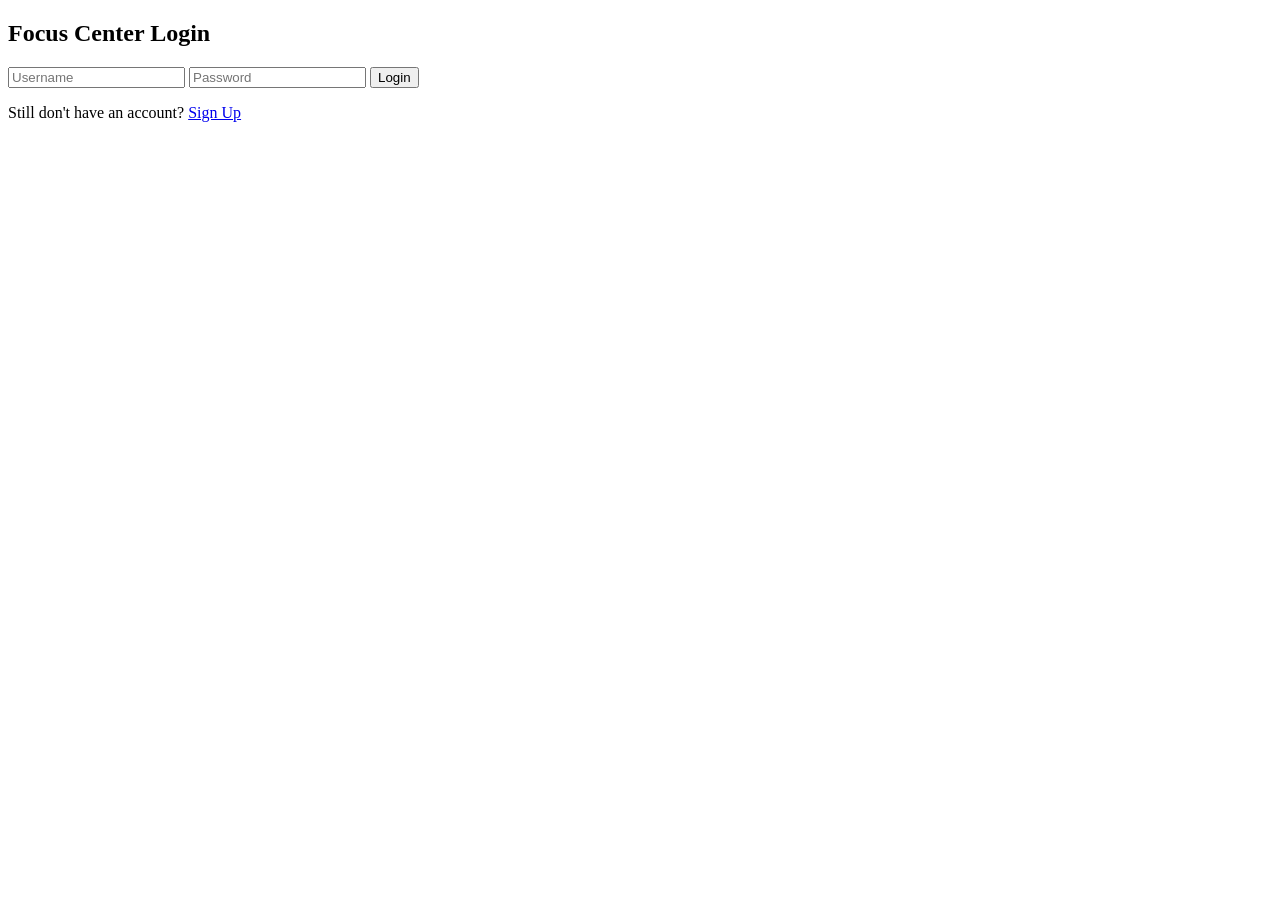
==== index.html @ 866231b1 "Initial commit" ====
<!DOCTYPE html>
<html lang="en">

<head>
    <meta charset="UTF-8">
    <meta name="viewport" content="width=device-width, initial-scale=1.0">
    <title>Document</title>
</head>

<body>
    <div class="login-container">
        <h2>Focus Center Login</h2>
        <form>
            <input type="username" id="username" placeholder="Username">

            <input type="password" id="password" placeholder="Password">

            <button id="loginBtn">Login</button>
        </form>

        <p>Still don't have an account? <a href="signup.html">Sign Up</a></p>
    </div>
</body>

</html>
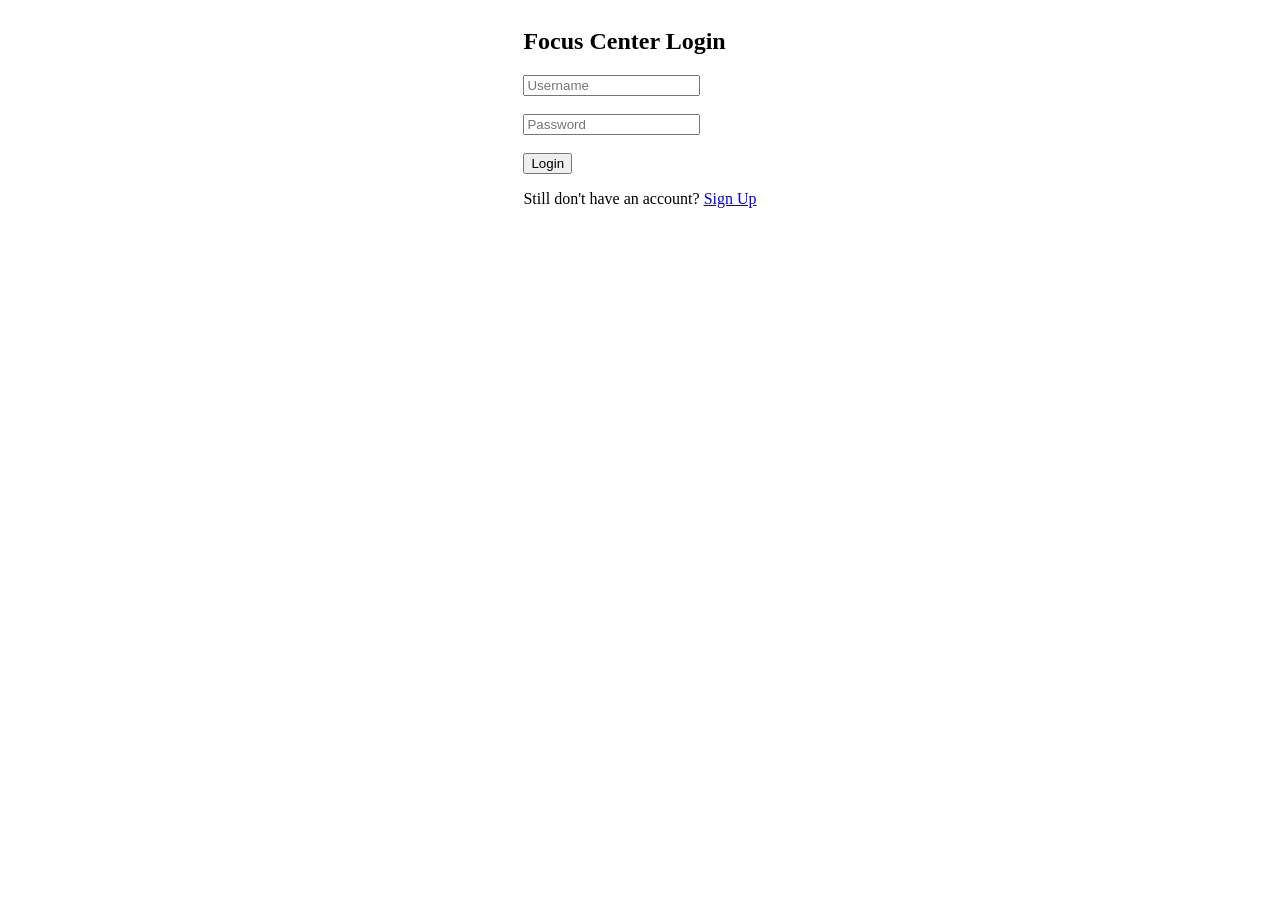
==== commit d7375e7e: "adding css" ====
--- a/index.html
+++ b/index.html
@@ -5,21 +5,23 @@
     <meta charset="UTF-8">
     <meta name="viewport" content="width=device-width, initial-scale=1.0">
     <title>Document</title>
+    <link rel="stylesheet" href="style.css">
 </head>
 
 <body>
     <div class="login-container">
         <h2>Focus Center Login</h2>
-        <form>
-            <input type="username" id="username" placeholder="Username">
+        <form onsubmit="login(event)">
+            <input type="username" id="username" placeholder="Username"><br><br>
 
-            <input type="password" id="password" placeholder="Password">
+            <input type="password" id="password" placeholder="Password"><br><br>
 
-            <button id="loginBtn">Login</button>
+            <button type="submit">Login</button>
         </form>
 
         <p>Still don't have an account? <a href="signup.html">Sign Up</a></p>
     </div>
+    <script src="login.js"></script>
 </body>
 
 </html>
--- a/style.css
+++ b/style.css
@@ -0,0 +1,7 @@
+
+body {
+    display: flex;
+    justify-content: center;
+    align-items: center;
+    background-color: 
+}
